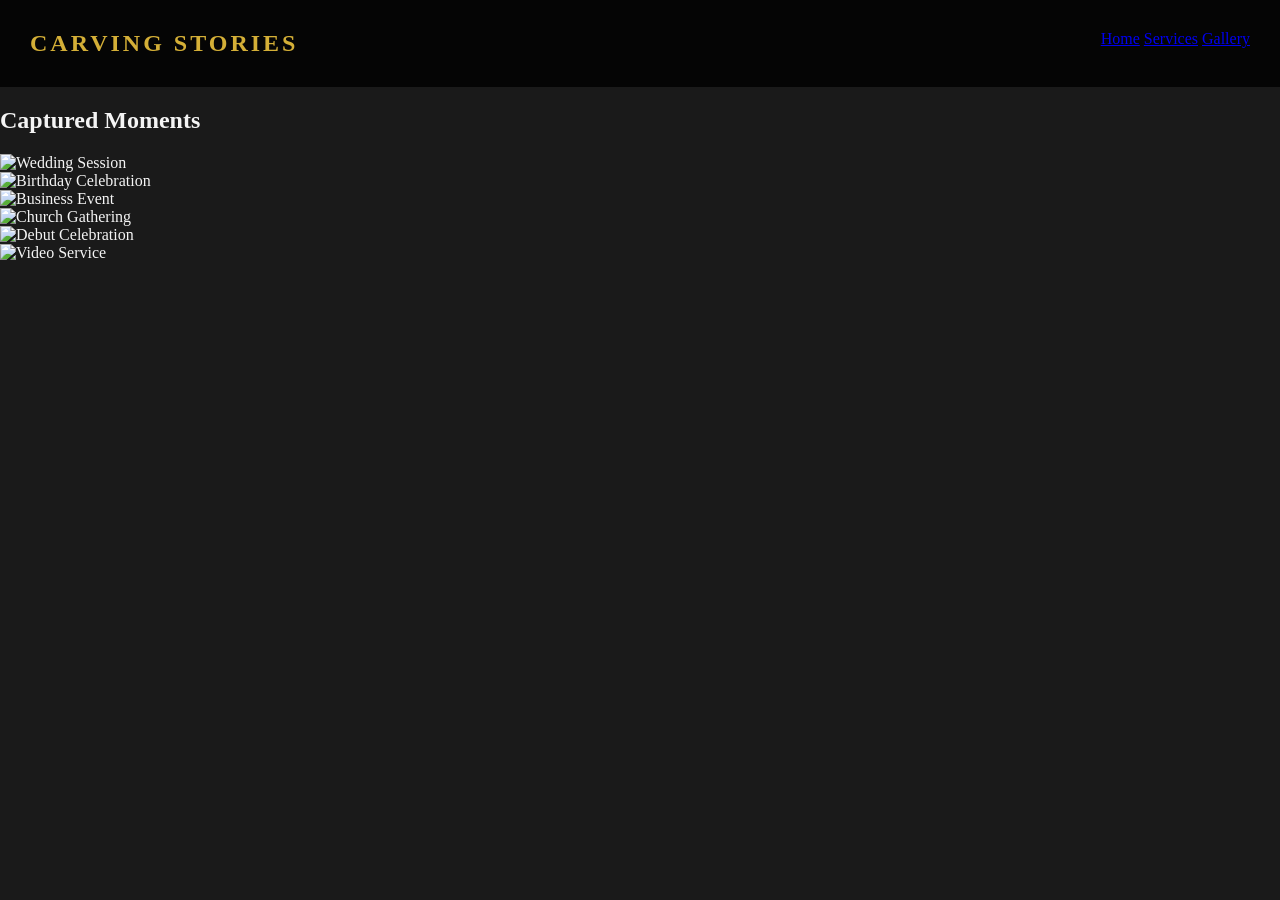
==== gallery.html @ e434c9b4 "Create gallery.html" ====
<!DOCTYPE html>
<html lang="en">
<head>
    <meta charset="UTF-8">
    <title>Gallery | Carving Stories</title>
    <link rel="stylesheet" href="business-style.css">
</head>
<body>
    <header>
        <div class="logo">CARVING STORIES</div>
        <nav>
            <a href="index.html">Home</a>
            <a href="services.html">Services</a>
            <a href="gallery.html">Gallery</a>
        </nav>
    </header>

    <section class="gallery-section">
        <h2>Captured Moments</h2>
        <div class="gallery-grid">
            <div class="gallery-item"><img src="wedding1.jpg" alt="Wedding Session"></div>
            <div class="gallery-item"><img src="birthday1.jpg" alt="Birthday Celebration"></div>
            <div class="gallery-item"><img src="event1.jpg" alt="Business Event"></div>
            <div class="gallery-item"><img src="church1.jpg" alt="Church Gathering"></div>
            <div class="gallery-item"><img src="debut1.jpg" alt="Debut Celebration"></div>
            <div class="gallery-item"><img src="video-still.jpg" alt="Video Service"></div>
        </div>
    </section>
</body>
</html>
---- business-style.css ----
body {
    background-color: #1a1a1a; /* Dark background */
    color: #f4f4f4;
    font-family: 'Georgia', serif; /* Classic, artistic font */
    margin: 0;
}

header {
    display: flex;
    justify-content: space-between;
    padding: 30px;
    background: rgba(0,0,0,0.8);
}

.logo {
    font-size: 1.5rem;
    letter-spacing: 3px;
    font-weight: bold;
    color: #d4af37; /* Metallic Gold */
}

.hero {
    height: 80vh;
    display: flex;
    flex-direction: column;
    justify-content: center;
    align-items: center;
    text-align: center;
    background: linear-gradient(rgba(0,0,0,0.6), rgba(0,0,0,0.6)), url('your-best-photo.jpg');
    background-size: cover;
}

.btn {
    background-color: #d4af37;
    color: black;
    padding: 15px 30px;
    text-decoration: none;
    border-radius: 50px;
    font-weight: bold;
    margin-top: 20px;
}

/* 1. Make the container fill the whole screen */
.slideshow-container {
    position: fixed;
    top: 0;
    left: 0;
    width: 100%;
    height: 100%;
    z-index: -1; /* Keeps it behind your text */
    overflow: hidden;
}

/* 2. Style the individual slides */
.slide {
    position: absolute;
    width: 100%;
    height: 100%;
    background-size: cover;
    background-position: center;
    opacity: 0; /* Start invisible */
    animation: fadeSlider 15s infinite; /* 15 seconds total loop */
}

/* 3. Time each slide to show up at different moments */
.slide:nth-child(1) { animation-delay: 0s; }
.slide:nth-child(2) { animation-delay: 5s; }
.slide:nth-child(3) { animation-delay: 10s; }

/* 4. The "Fade" Logic */
@keyframes fadeSlider {
    0% { opacity: 0; }
    10% { opacity: 0.4; } /* Low opacity so you can still read text */
    33% { opacity: 0.4; }
    43% { opacity: 0; }
    100% { opacity: 0; }
}
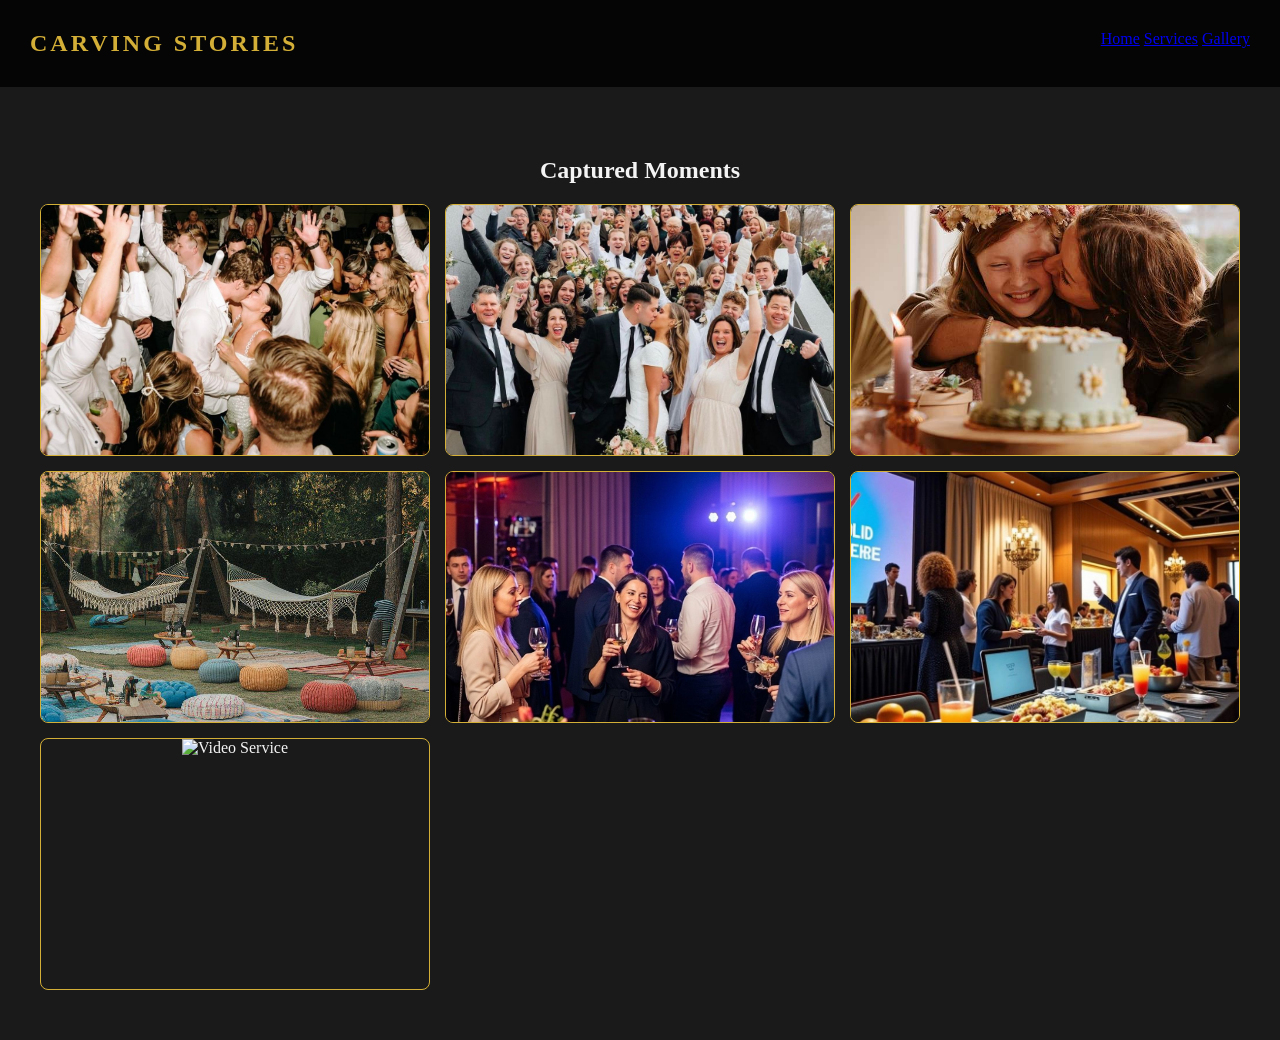
==== commit 5091ea4b: "Update gallery.html" ====
--- a/gallery.html
+++ b/gallery.html
@@ -18,11 +18,12 @@
     <section class="gallery-section">
         <h2>Captured Moments</h2>
         <div class="gallery-grid">
-            <div class="gallery-item"><img src="wedding1.jpg" alt="Wedding Session"></div>
-            <div class="gallery-item"><img src="birthday1.jpg" alt="Birthday Celebration"></div>
-            <div class="gallery-item"><img src="event1.jpg" alt="Business Event"></div>
-            <div class="gallery-item"><img src="church1.jpg" alt="Church Gathering"></div>
-            <div class="gallery-item"><img src="debut1.jpg" alt="Debut Celebration"></div>
+            <div class="gallery-item"><img src="photo5.jpg" alt="Wedding Session"></div>
+            <div class="gallery-item"><img src="photo6.jpg" alt="Wedding Session"></div>
+            <div class="gallery-item"><img src="photo7.jpg" alt="Birthday Celebration"></div>
+            <div class="gallery-item"><img src="photo8.jpg" alt="Birthday Celebration"></div>
+            <div class="gallery-item"><img src="photo2.jpg" alt="Business Event"></div>
+            <div class="gallery-item"><img src="photo3.jpg" alt="Business Event"></div>
             <div class="gallery-item"><img src="video-still.jpg" alt="Video Service"></div>
         </div>
     </section>
--- a/business-style.css
+++ b/business-style.css
@@ -75,3 +75,37 @@
     43% { opacity: 0; }
     100% { opacity: 0; }
 }
+
+.gallery-section {
+    padding: 50px 20px;
+    text-align: center;
+}
+
+.gallery-grid {
+    display: grid;
+    /* This creates a grid that automatically adds columns as the screen gets wider */
+    grid-template-columns: repeat(auto-fit, minmax(300px, 1fr));
+    gap: 15px;
+    max-width: 1200px;
+    margin: 0 auto;
+}
+
+.gallery-item {
+    overflow: hidden;
+    border-radius: 8px;
+    height: 250px; /* Keeps all boxes the same height for a clean look */
+    border: 1px solid #d4af37; /* Gold border to match your brand */
+}
+
+.gallery-item img {
+    width: 100%;
+    height: 100%;
+    object-fit: cover; /* Prevents images from stretching */
+    transition: transform 0.5s ease; /* Smooth zoom effect */
+}
+
+/* Hover effect: The image zooms in slightly when the mouse touches it */
+.gallery-item img:hover {
+    transform: scale(1.1);
+    cursor: pointer;
+}
